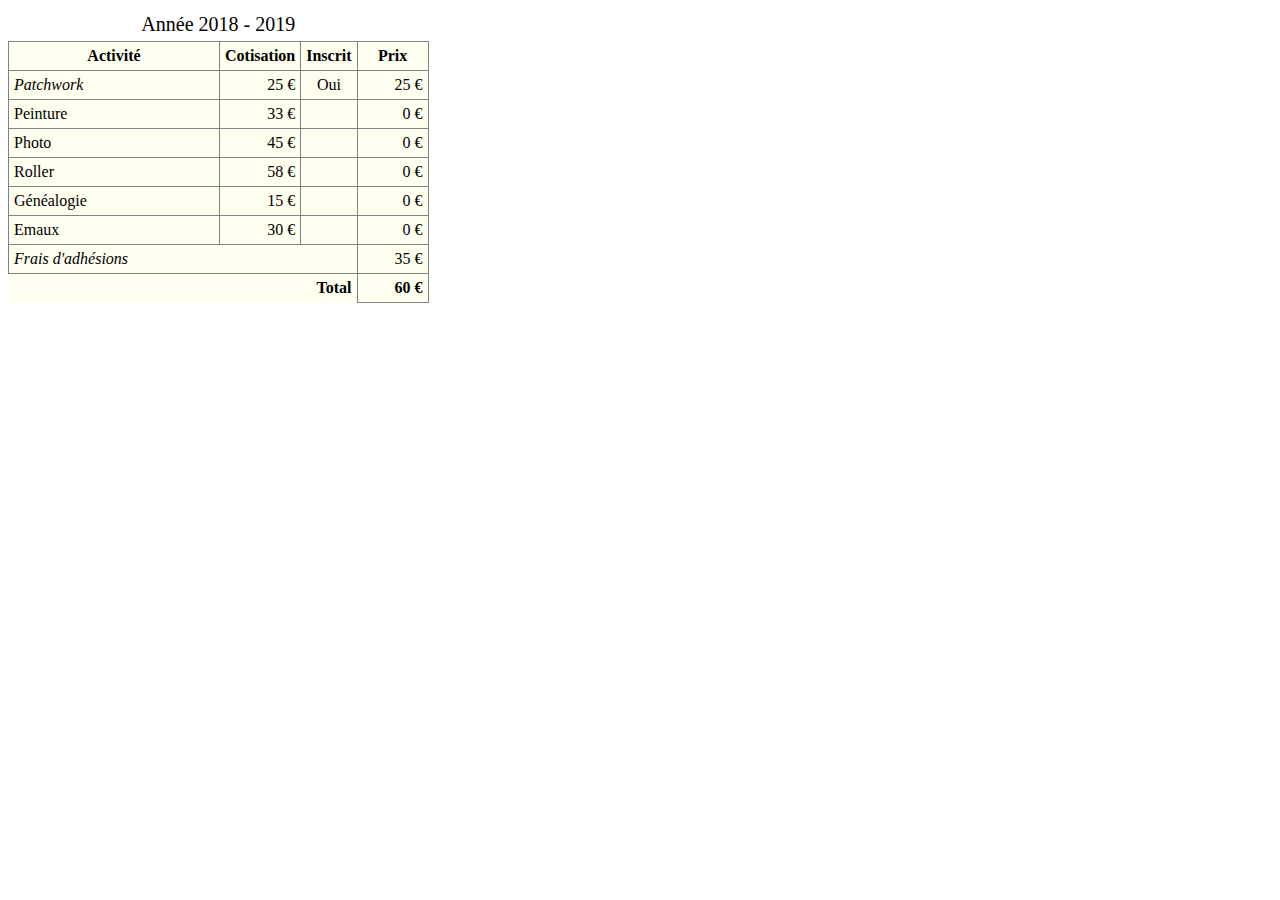
==== static/static.html @ 2c027aa6 "adding static table structure" ====
<!DOCTYPE html>
<html lang="en">
<head>
    <meta charset="UTF-8">
    <meta http-equiv="X-UA-Compatible" content="IE=edge">
    <meta name="viewport" content="width=device-width, initial-scale=1.0">
    <link rel="stylesheet" href="static.css">
    <link rel="icon" type="image/x-icon" href="/assets/img/favicon.png">
    <title>Static</title>
</head>
<body>
    <table class="table-facture" id="table-facture">
        <caption>Année 2018 - 2019</caption>
        <tr>
          <th>Activité</th>
          <th>Cotisation</th>
          <th>Inscrit</th>
          <th>Prix</th>
        </tr>
        <tr>
          <td class="lib-acti">Patchwork</td>
          <td class="fld-num">25 €</td>
          <td class="fld-log">Oui</td>
          <td class="fld-num">25 €</td>
        </tr>
        <tr>
          <td>Peinture</td>
          <td class="fld-num">33 €</td>
          <td></td>
          <td class="fld-num">0 €</td>
        </tr>
        <tr>
          <td>Photo</td>
          <td class="fld-num">45 €</td>
          <td></td>
          <td class="fld-num">0 €</td>
        </tr>
        <tr>
          <td>Roller</td>
          <td class="fld-num">58 €</td>
          <td></td>
          <td class="fld-num">0 €</td>
        </tr>
        <tr>
          <td>Généalogie</td>
          <td class="fld-num">15 €</td>
          <td></td>
          <td class="fld-num">0 €</td>
        </tr>
        <tr>
          <td>Emaux</td>
          <td class="fld-num">30 €</td>
          <td></td>
          <td class="fld-num">0 €</td>
        </tr>
        <tr>
            <td class="lib-acti" colspan="3">Frais d'adhésions</td>
            <td class="fld-num">35 €</td>
          </tr>
          <tr>
            <th class="lib-total" colspan="3">Total</th>
            <th class="fld-num">60 €</th>
          </tr>
  
      </table>

</body>
</html>
---- static/static.css ----
/* # static table style including rows and cells  */


.table-facture th,
.table-facture td {
  border: 1px solid gray;
  padding: 5px;
}


.table-facture {
    border-collapse: collapse;

    
  }
   
  .table-facture th,
  .table-facture td {
    border: 1px solid gray;
    padding: 5px;
    
  }


  .table-facture .lib-total {
    text-align: right;
    border-style: none;
    
  }
   
  td.lib-acti {
    font-style: italic;
    width: 200px;
    
  }
   
  td.fld-num,
  th.fld-num {
    text-align: right;
    width: 60px;
    
  }
   
  td.fld-log {
    text-align: center;
    
  }

  .table-facture thead {
    background-color: aqua;
    
    
  }
   
  .table-facture tbody {
    background-color: ivory;
    
  }

    table > caption {
      font-size: 20px;
      padding: 5px;
      
    }
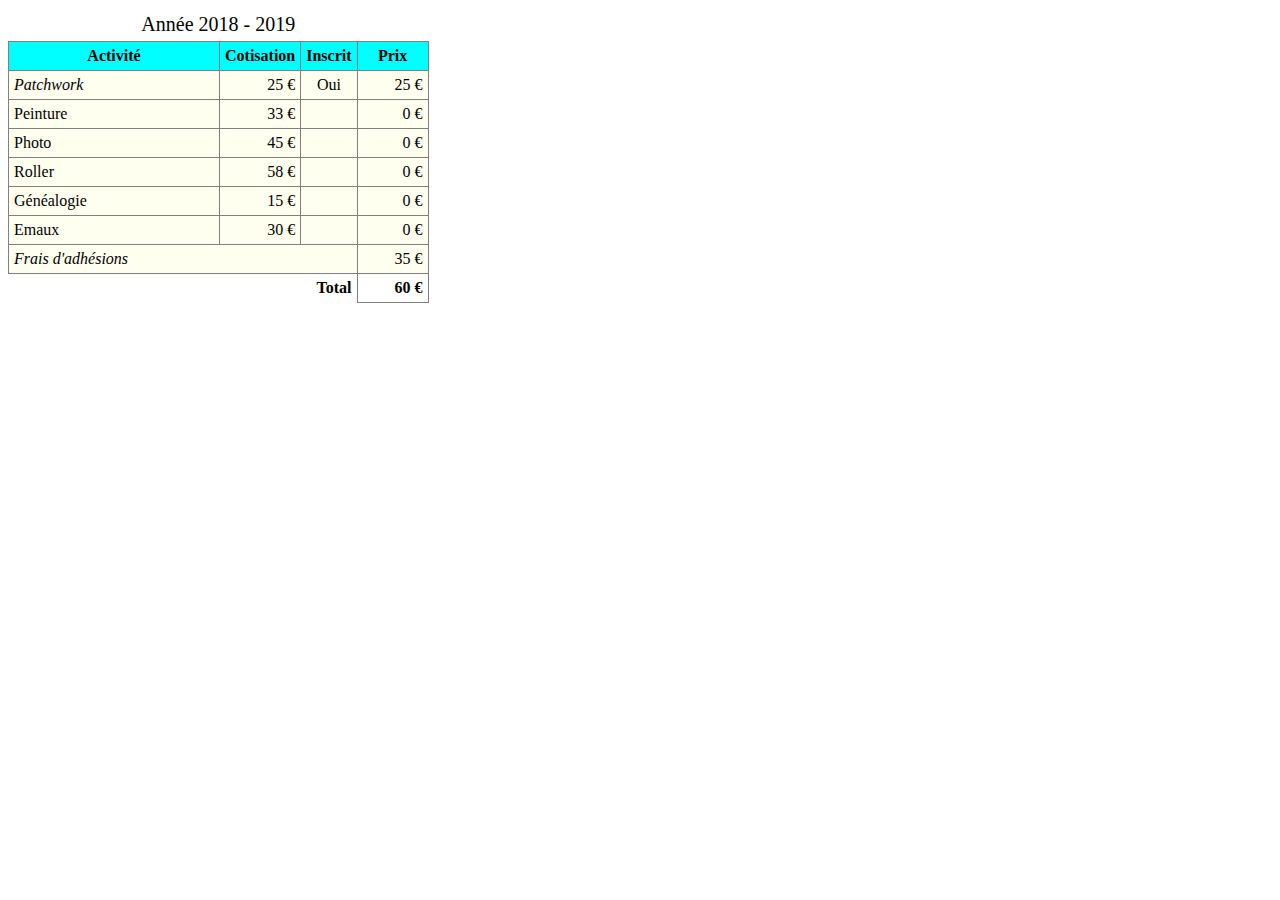
==== commit b1befe56: "adding thead, tbody and tfoot tag" ====
--- a/static/static.html
+++ b/static/static.html
@@ -11,12 +11,15 @@
 <body>
     <table class="table-facture" id="table-facture">
         <caption>Année 2018 - 2019</caption>
+        <thead>
         <tr>
           <th>Activité</th>
           <th>Cotisation</th>
           <th>Inscrit</th>
           <th>Prix</th>
         </tr>
+      </thead>
+      <tbody>
         <tr>
           <td class="lib-acti">Patchwork</td>
           <td class="fld-num">25 €</td>
@@ -57,12 +60,14 @@
             <td class="lib-acti" colspan="3">Frais d'adhésions</td>
             <td class="fld-num">35 €</td>
           </tr>
+        </tbody>
+        <tfoot>
           <tr>
             <th class="lib-total" colspan="3">Total</th>
             <th class="fld-num">60 €</th>
           </tr>
-  
+        </tfoot>
       </table>
 
 </body>
-</html>+</html>
